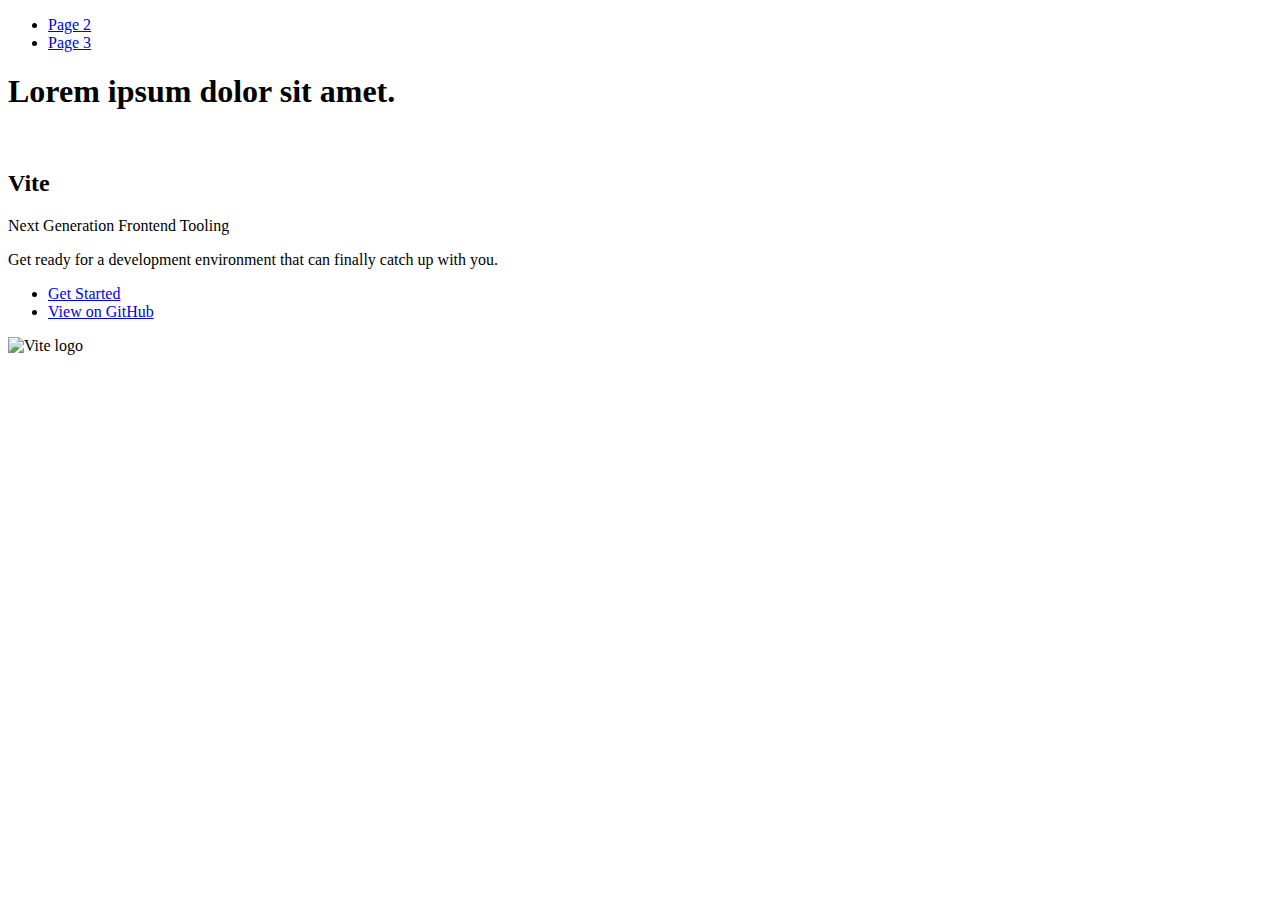
==== index.html @ 3b0eaa30 "Deploying to gh-pages from @ MaxBeliienko/goit-js-hw-10@c90aba0bba42159ff563ee67ba25dade4002348f 🚀" ====
<!DOCTYPE html>
<html lang="en">
  <head>
    <meta charset="UTF-8" />
    <link rel="icon" type="image/svg+xml" href="/goit-js-hw-10/favicon.svg" />
    <meta name="viewport" content="width=device-width, initial-scale=1.0" />
    <title>Vanilla App Template</title>
    
    <script type="module" crossorigin src="/goit-js-hw-10/commonHelpers.js"></script>
    <link rel="stylesheet" href="/goit-js-hw-10/assets/index-10c40100.css">
  </head>
  <body>
    <header class="header">
  <nav class="nav">
    <ul class="nav-list">
      <li class="nav-item">
        <a href="./page-2.html" class="nav-link">Page 2</a>
      </li>

      <li class="nav-item">
        <a href="./page-3.html" class="nav-link">Page 3</a>
      </li>
    </ul>
  </nav>
</header>


    <section>
      <h1>Lorem ipsum dolor sit amet.</h1>
      <!-- Path to images as from index.html file -->
      <img src="/goit-js-hw-10/assets/javascript-8dac5379.svg" alt="" />
    </section>

    <!-- Loads the specified .html file -->
    <section class="vite-promo">
  <div class="container">
    <div class="wrapper">
      <h2 class="title">
        <span class="gradient">Vite</span>
      </h2>
      <p class="text">Next Generation Frontend Tooling</p>
      <p class="tagline">
        Get ready for a development environment that can finally catch up with
        you.
      </p>

      <ul class="actions">
        <li class="action">
          <a
            class="link"
            href="https://vitejs.dev/guide/"
            target="_blank"
            rel="noopener noreferrer"
            >Get Started</a
          >
        </li>
        <li class="action">
          <a
            class="link"
            href="https://github.com/vitejs/vite"
            target="_blank"
            rel="noopener noreferrer"
            >View on GitHub</a
          >
        </li>
      </ul>
    </div>

    <div class="thumb">
      <!-- Path to images as from index.html file -->
      <img
        class="pic"
        src="/goit-js-hw-10/assets/vite-logo-51249ca9.png"
        alt="Vite logo"
        width="640"
        height="640"
      />
    </div>
  </div>
</section>


    
  </body>
</html>
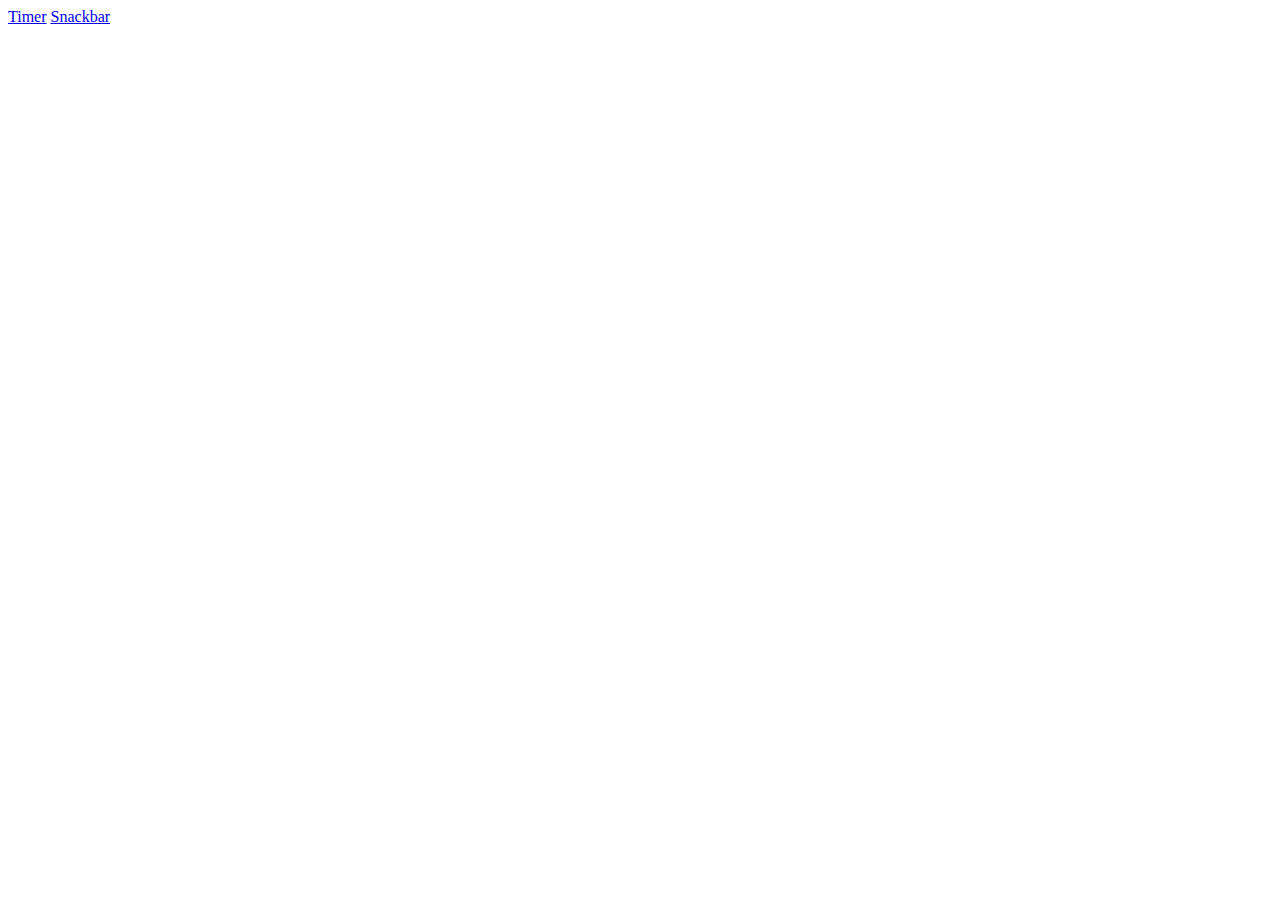
==== commit 6523a0f5: "Deploying to gh-pages from @ MaxBeliienko/goit-js-hw-10@6c2c834f4731fb5e62ecf633b93ccb0170a73ee4 🚀" ====
--- a/index.html
+++ b/index.html
@@ -2,84 +2,16 @@
 <html lang="en">
   <head>
     <meta charset="UTF-8" />
-    <link rel="icon" type="image/svg+xml" href="/goit-js-hw-10/favicon.svg" />
+    <link rel="icon" type="image/svg+xml" href="/favicon.svg" />
     <meta name="viewport" content="width=device-width, initial-scale=1.0" />
-    <title>Vanilla App Template</title>
+    <title>Homework-10</title>
     
-    <script type="module" crossorigin src="/goit-js-hw-10/commonHelpers.js"></script>
-    <link rel="stylesheet" href="/goit-js-hw-10/assets/index-10c40100.css">
+    <link rel="stylesheet" href="/goit-js-hw-10/assets/styles-65a98d15.css">
   </head>
   <body>
-    <header class="header">
-  <nav class="nav">
-    <ul class="nav-list">
-      <li class="nav-item">
-        <a href="./page-2.html" class="nav-link">Page 2</a>
-      </li>
-
-      <li class="nav-item">
-        <a href="./page-3.html" class="nav-link">Page 3</a>
-      </li>
-    </ul>
-  </nav>
-</header>
-
-
-    <section>
-      <h1>Lorem ipsum dolor sit amet.</h1>
-      <!-- Path to images as from index.html file -->
-      <img src="/goit-js-hw-10/assets/javascript-8dac5379.svg" alt="" />
-    </section>
-
-    <!-- Loads the specified .html file -->
-    <section class="vite-promo">
-  <div class="container">
-    <div class="wrapper">
-      <h2 class="title">
-        <span class="gradient">Vite</span>
-      </h2>
-      <p class="text">Next Generation Frontend Tooling</p>
-      <p class="tagline">
-        Get ready for a development environment that can finally catch up with
-        you.
-      </p>
-
-      <ul class="actions">
-        <li class="action">
-          <a
-            class="link"
-            href="https://vitejs.dev/guide/"
-            target="_blank"
-            rel="noopener noreferrer"
-            >Get Started</a
-          >
-        </li>
-        <li class="action">
-          <a
-            class="link"
-            href="https://github.com/vitejs/vite"
-            target="_blank"
-            rel="noopener noreferrer"
-            >View on GitHub</a
-          >
-        </li>
-      </ul>
+    <div class="main-page-cont">
+      <a href="./01-timer.html">Timer</a>
+      <a href="./02-snackbar.html">Snackbar</a>
     </div>
-
-    <div class="thumb">
-      <!-- Path to images as from index.html file -->
-      <img
-        class="pic"
-        src="/goit-js-hw-10/assets/vite-logo-51249ca9.png"
-        alt="Vite logo"
-        width="640"
-        height="640"
-      />
-    </div>
-  </div>
-</section>
-
-
-    
   </body>
 </html>
